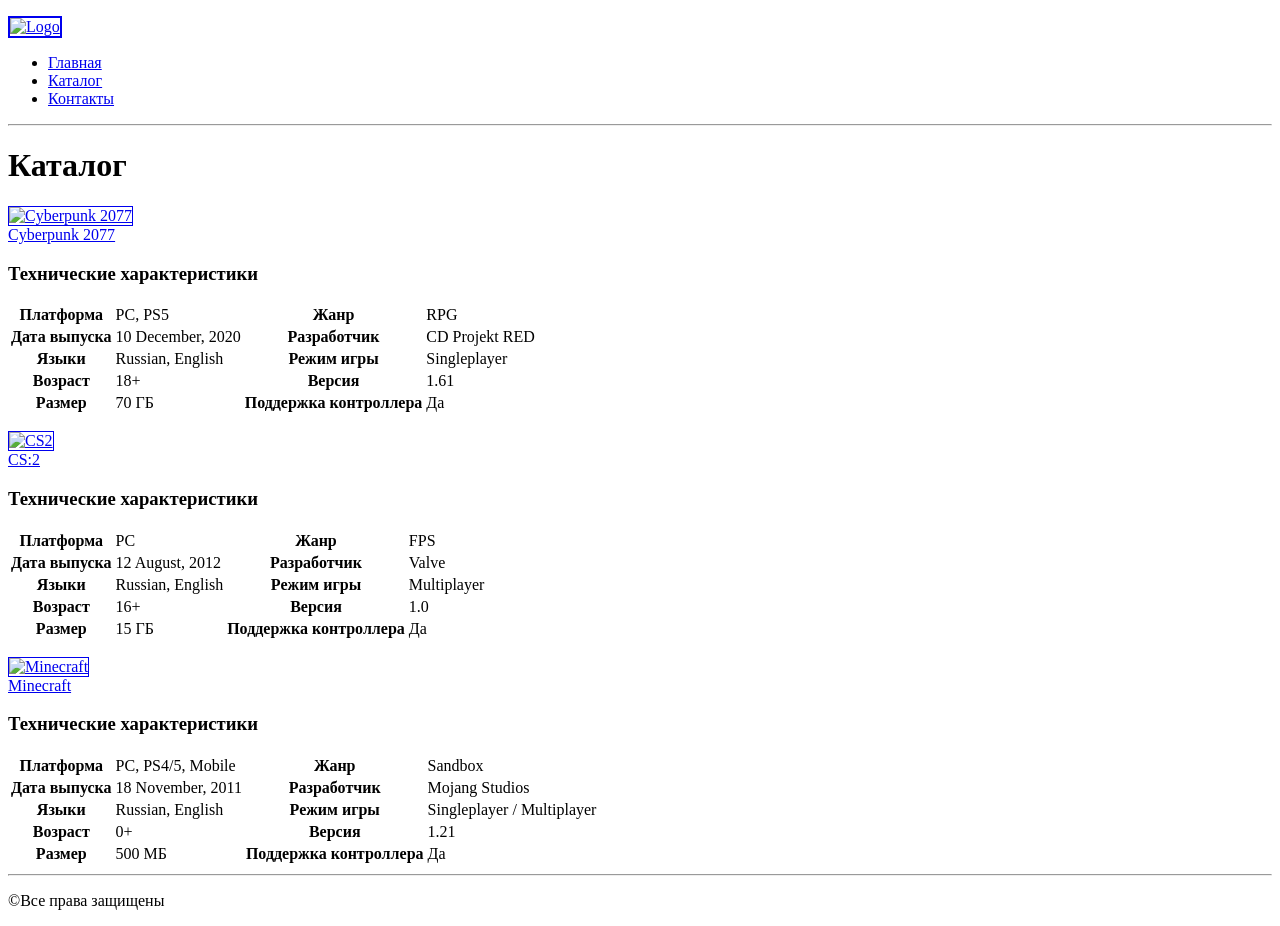
==== 2Osipov_2.html @ 4eddef19 "Add files via upload" ====
<!doctype html>
<html>
<head>
<link rel="stylesheet" type="text/css" href="./style/style.css">
<title>Каталог</title>
<meta charset="UTF-8">
</head>
<body>
<div class="container">
<header class="cuphead">
<p class="imagu">
<a href="./images/kitty.jpg">
<img src="./images/kitty.jpg" alt="Logo" width="118" height="118" border="2">
</a>
</p>
<ul class="startuso">
<li><a href="2_Osipov.html">Главная</a></li>
<li><a href="2Osipov_2.html">Каталог</a></li>
<li><a href="2Osipov_3.html">Контакты</a></li>
</ul>
</header>
<hr>
<h1>Каталог</h1>
<div class="surfy">
        <div class="item">
<p>
<a href="./images/cbrimg.jpg">
<img src="./images/cbrimg.jpg" alt="Cyberpunk 2077" width="127" height="176" border="1"><br>
</a>
<a href="Osipov.html">Cyberpunk 2077</a>
</p>
        <h3>Технические характеристики</h3>
        <table class="tech-table">
        <tr>
            <th>Платформа</th>
            <td>PC, PS5</td>
            <th>Жанр</th>
            <td>RPG</td>
        </tr>
        <tr>
            <th>Дата выпуска</th>
            <td>10 December, 2020</td>
            <th>Разработчик</th>
            <td>CD Projekt RED</td>
        </tr>
        <tr>
            <th>Языки</th>
            <td>Russian, English</td>
            <th>Режим игры</th>
            <td>Singleplayer</td>
        </tr>
        <tr>
            <th>Возраст</th>
            <td>18+</td>
            <th>Версия</th>
            <td>1.61</td>
        </tr>
        <tr>
            <th>Размер</th>
            <td>70 ГБ</td>
            <th>Поддержка контроллера</th>
            <td>Да</td>
        </tr>
        </table>
        </div>
        <div class="item">
<p>
<a href="./images/cs2img.jpg">
<img src="./images/cs2img.jpg" alt="CS2" width="127" height="176" border="1"><br>
</a>
<a href="Osipov2.html">CS:2</a>
</p>
        <h3>Технические характеристики</h3>
        <table class="tech-table">
            <tr>
                <th>Платформа</th>
                <td>PC</td>
                <th>Жанр</th>
                <td>FPS</td>
            </tr>
            <tr>
                <th>Дата выпуска</th>
                <td>12 August, 2012</td>
                <th>Разработчик</th>
                <td>Valve</td>
            </tr>
            <tr>
                <th>Языки</th>
                <td>Russian, English</td>
                <th>Режим игры</th>
                <td>Multiplayer</td>
            </tr>
            <tr>
                <th>Возраст</th>
                <td>16+</td>
                <th>Версия</th>
                <td>1.0</td>
            </tr>
            <tr>
                <th>Размер</th>
                <td>15 ГБ</td>
                <th>Поддержка контроллера</th>
                <td>Да</td>
            </tr>
        </table>
        </div>
        <div class="item">
<p>
<a href="./images/mcimg.jpg">
<img src="./images/mcimg.jpg" alt="Minecraft" width="127" height="176" border="1"><br>
</a>
<a href="Osipov3.html">Minecraft</a>
</p>
        
        <h3>Технические характеристики</h3>
        <table class="tech-table">
            <tr>
                <th>Платформа</th>
                <td>PC, PS4/5, Mobile</td>
                <th>Жанр</th>
                <td>Sandbox</td>
            </tr>
            <tr>
                <th>Дата выпуска</th>
                <td>18 November, 2011</td>
                <th>Разработчик</th>
                <td>Mojang Studios</td>
            </tr>
            <tr>
                <th>Языки</th>
                <td>Russian, English</td>
                <th>Режим игры</th>
                <td>Singleplayer / Multiplayer</td>
            </tr>
            <tr>
                <th>Возраст</th>
                <td>0+</td>
                <th>Версия</th>
                <td>1.21</td>
            </tr>
            <tr>
                <th>Размер</th>
                <td>500 МБ</td>
                <th>Поддержка контроллера</th>
                <td>Да</td>
            </tr>
        </table>
        </div>
<hr>
</div>
</div>
<footer class="endos">
<p>&copy;Все права защищены</p>
</footer>
</body>
</html>
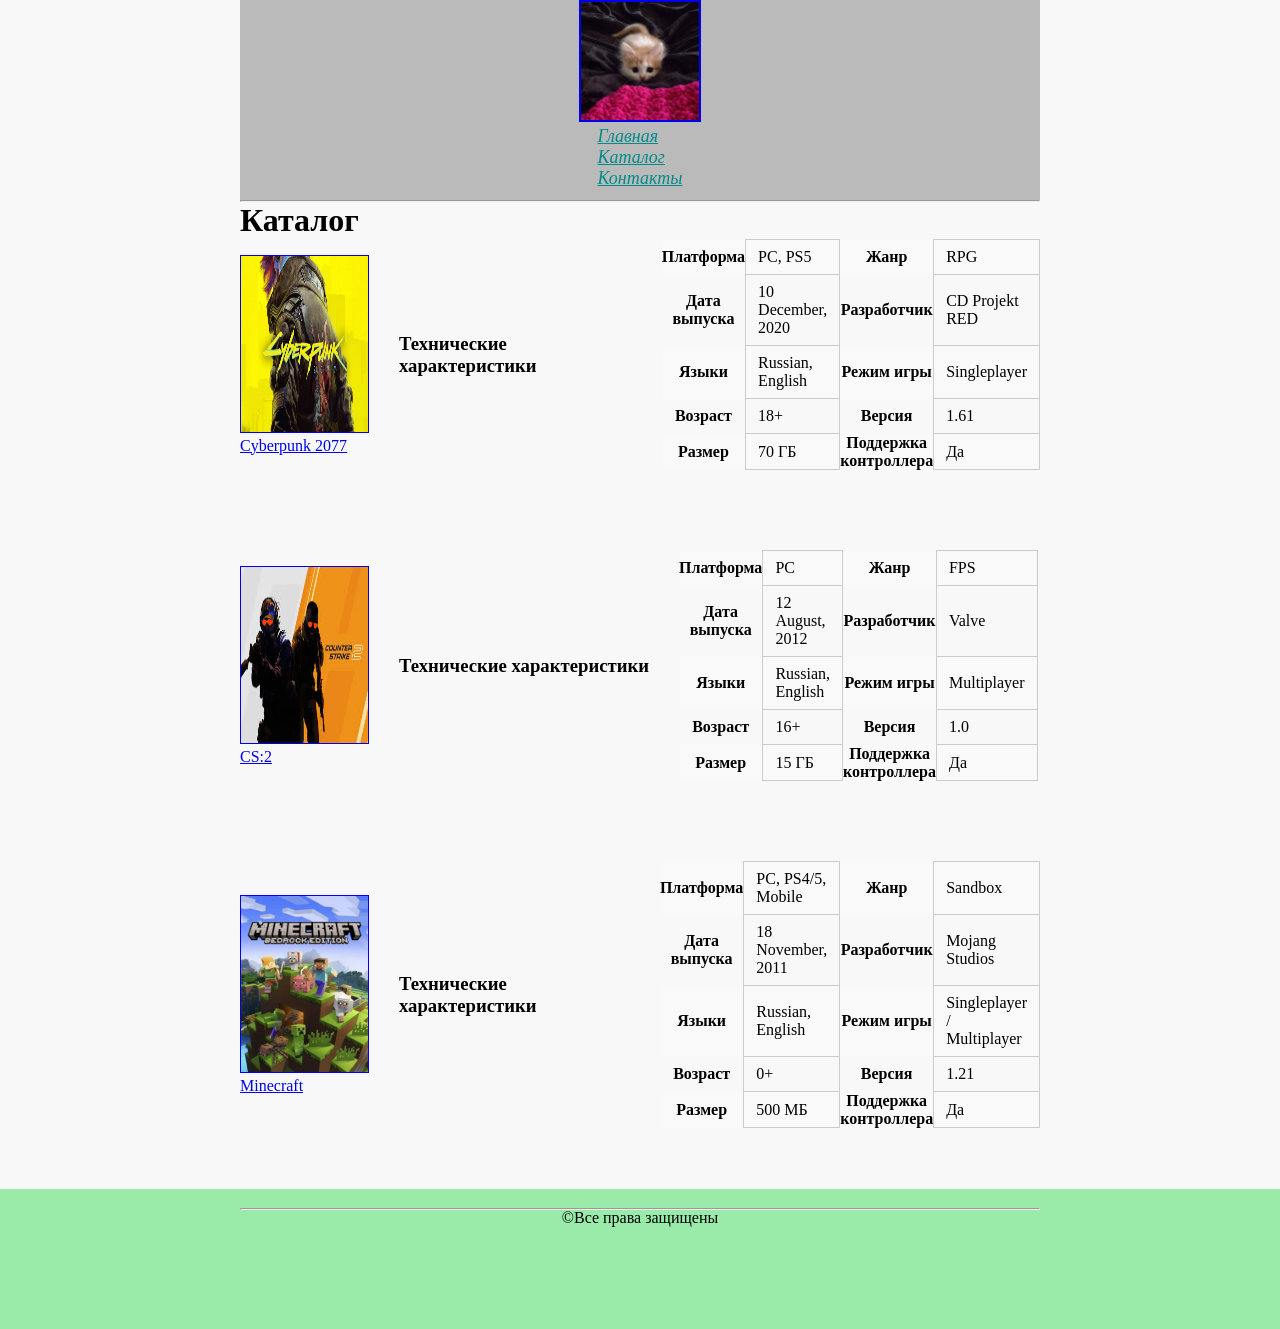
==== commit a03566dd: "2dex.html" ====
--- a/2Osipov_2.html
+++ b/2Osipov_2.html
@@ -14,7 +14,7 @@
 </a>
 </p>
 <ul class="startuso">
-<li><a href="2_Osipov.html">Главная</a></li>
+<li><a href="index.html">Главная</a></li>
 <li><a href="2Osipov_2.html">Каталог</a></li>
 <li><a href="2Osipov_3.html">Контакты</a></li>
 </ul>
@@ -153,4 +153,5 @@
 <p>&copy;Все права защищены</p>
 </footer>
 </body>
-</html>+
+</html>
--- a/style/style.css
+++ b/style/style.css
@@ -0,0 +1,171 @@
+body {
+    background: #f8f8f8
+}
+
+.startuso {
+    list-style: none;
+    justify-content: center;
+}
+.startuso li a {
+    font-family: 'Times New Roman', Times, serif;
+    font-size: 18px;
+    color: darkcyan;
+    font-style: italic;
+}
+h2 {
+    color:black;
+    font-size: 18x;
+    font-weight: 400;
+}
+.bucky {
+    background-color: #eaeaea;
+}
+.kratko {
+    color: #707070;
+    font-size: 14px;
+    font-style: italic;
+    line-height: 16px;
+}
+.podrobno {
+    color: #484343;
+    font-size: 16px;
+    font-weight: 400;
+    line-height: 24px;
+    text-align: left;
+}
+.harakt {
+    list-style:square;
+}
+.harakt li {
+    color: darkviolet;
+    font-size: 15px;
+    font-style:oblique;
+    line-height: 20px;
+    text-align:left;
+}
+
+.name input[type="text"] {
+    width: 300px;
+    height: 35px;
+}
+
+.startuso a:hover {
+    color:lightcoral;
+}
+
+.cuphead {
+    display: flex;
+    align-items: center;
+    padding: 15x 40px;
+    background-color:#bababa;
+}
+
+.endos {
+    text-align: center;
+    padding: 20px;
+    background-color:#9aeaaa
+}
+
+.mail {
+    border: 1px gray;
+    transition: 1s;
+}
+
+.mail:focus {
+    background-color: #e0f0ff;
+    color: rgb(246, 178, 122);
+    border: 1px rgb(131, 131, 253);
+    outline: none;
+}
+
+.name, .tema {
+    text-transform: capitalize;
+}
+
+.tech-table {
+    width: 30%;
+    border-collapse: collapse;
+}
+
+.tech-table td {
+    border: 1px solid #ccc;
+    padding: 8px 12px;
+}
+
+.tech-table tr:nth-child(odd) {
+    background-color: #f9f9f9;
+}
+
+.tech-table tr:hover {
+    background-color: #e0f0ff;
+}
+
+.gameimg {
+    display: block;
+    border: 2px solid orange;
+    box-sizing: border-box;
+    transition: border 0.5s;
+}
+
+.imagu:hover .gameimg {
+    border: 0;
+}
+
+.kratko::first-letter, .podrobno::first-letter, .podronew::first-letter {
+    font-family: "Georgia", serif;
+    font-size: 2em;
+}
+
+.container {
+    width: 800px;
+    margin: 0 auto;
+}
+
+.cuphead {
+    height: 250px;
+    align-items: center;
+    flex-direction: column;
+}
+
+.item {
+    display: flex;
+    align-items: center;
+    gap: 30px;
+}
+
+.surfy {
+    display: flex;
+    flex-direction: column;
+    gap: 80px;
+    height: 1050px
+}
+
+.surfy a:hover {
+    color: red
+}
+
+.container { 
+    min-height: 100%; 
+}
+
+.endos {
+    height: 100px;
+    margin-top: -100px;
+    clear: both;
+    }
+    
+* { 
+    margin: 0; padding: 0; 
+}
+
+html, body { 
+    height: 100%; 
+}
+
+.cuphead {
+    height: 200px;
+}
+
+.gamecont {
+    height: 1000px;
+}
